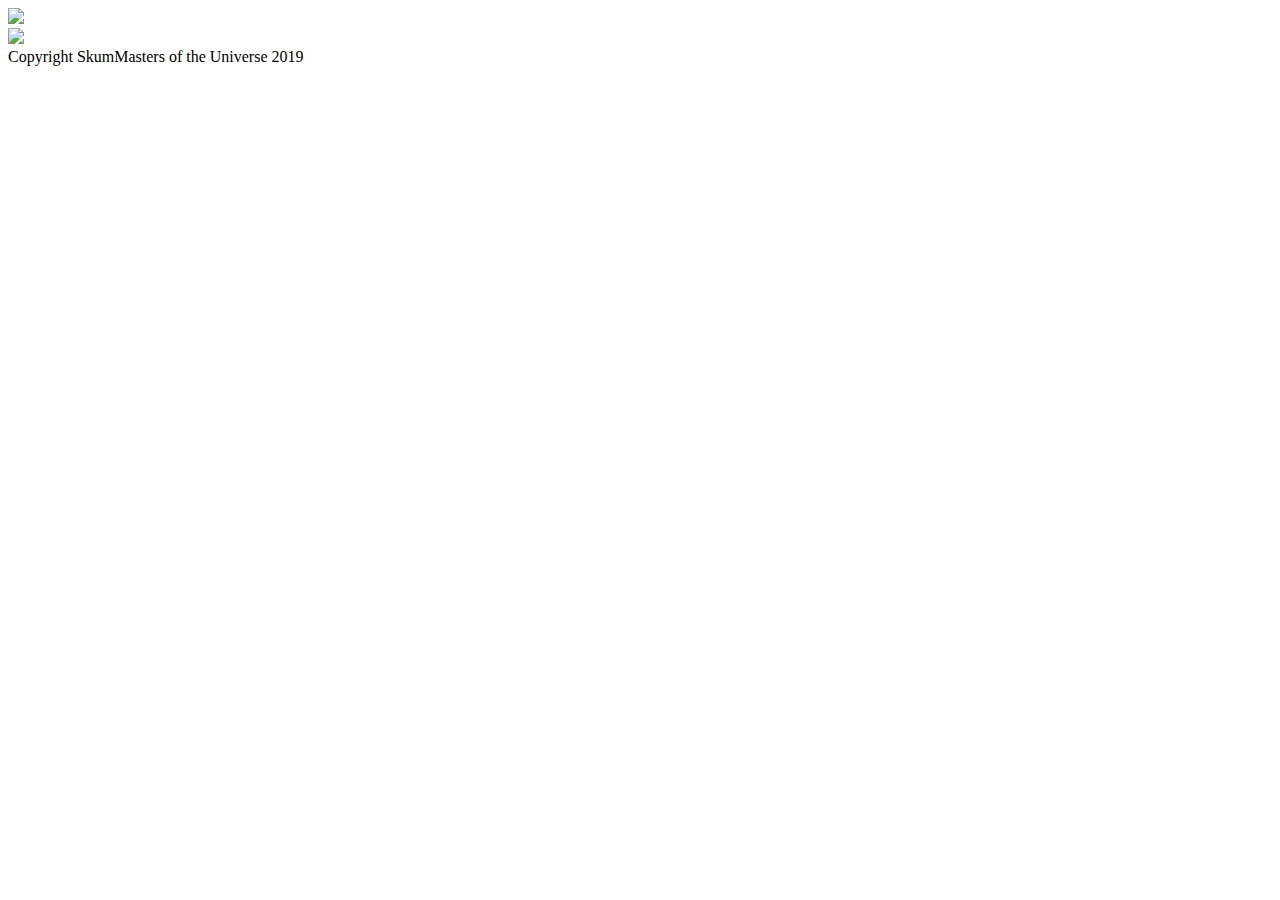
==== target/classes/templates/index.html @ f36bcef0 "Added CSS and made some small changes to the css-code for the result-page" ====
<!DOCTYPE html>
<html>
  <head>
    <title>SkumMaster BeerRating WebApp</title>
    <meta charset="utf-8" />
    <link rel="stylesheet" type="text/css" href="normalize.css" />
    <link rel="stylesheet" type="text/css" href="style.css" />
  </head>

  <body id="PageBody">
    <div id="BodyContent">
      <div id="ContentLeft">
        <div id="Menu">
          <img src="anon.png" width="30%" />
        </div>
        <div id="Latest">
          <img src="beermug_small.png" width="80%" />
        </div>
      </div>
      <div id="ContentRight">
        <div
          class="feedgrabbr_widget"
          id="fgid_785ffe07d0a2c01a7427936c1"
        ></div>
        <script>
          if (typeof fg_widgets === "undefined") fg_widgets = new Array();
          fg_widgets.push("fgid_785ffe07d0a2c01a7427936c1");
        </script>
        <script
          async
          src="https://www.feedgrabbr.com/widget/fgwidget.js"
        ></script>
      </div>
    </div>
    <div id="BodyFooter">
      Copyright SkumMasters of the Universe 2019
    </div>
  </body>
</html>
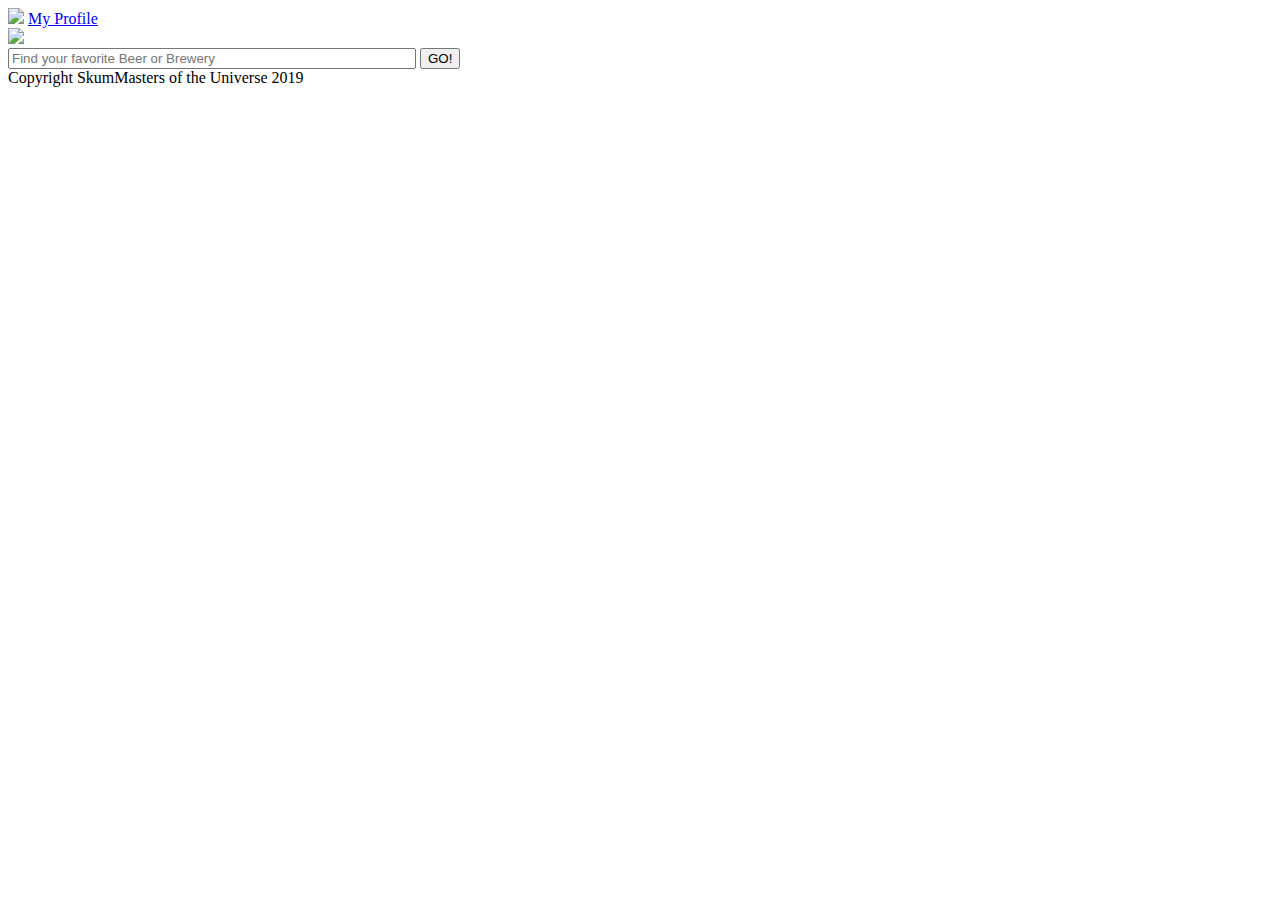
==== commit a3931874: "stats working, search working, fragments done" ====
--- a/target/classes/templates/index.html
+++ b/target/classes/templates/index.html
@@ -1,39 +1,46 @@
 <!DOCTYPE html>
-<html>
-  <head>
-    <title>SkumMaster BeerRating WebApp</title>
-    <meta charset="utf-8" />
-    <link rel="stylesheet" type="text/css" href="normalize.css" />
-    <link rel="stylesheet" type="text/css" href="style.css" />
-  </head>
+<html lang="en" xmlns:th="http://www.w3.org/1999/xhtml">
+<head>
+  <meta charset="UTF-8">
+  <title>Search Result</title>
+  <link rel="stylesheet" type="text/css" href="/normalize.css" />
+  <link rel="stylesheet" type="text/css" href="/style.css" />
+</head>
 
-  <body id="PageBody">
-    <div id="BodyContent">
-      <div id="ContentLeft">
-        <div id="Menu">
-          <img src="anon.png" width="30%" />
-        </div>
-        <div id="Latest">
-          <img src="beermug_small.png" width="80%" />
-        </div>
+<body id="PageBody">
+  <div id="BodyContent">
+    <div id="ContentLeft">
+      <div id="Menu" th:fragment="topleft">
+        <img src="/anon.png" width="30%" />
+        <span th:text="${session.user.username}"></span>
+        <a href="/profile" class="button">My Profile</a>
       </div>
-      <div id="ContentRight">
-        <div
-          class="feedgrabbr_widget"
-          id="fgid_785ffe07d0a2c01a7427936c1"
-        ></div>
-        <script>
+      <div id="Latest">
+        <img src="/beermug_small.png" width="80%" />
+      </div>
+    </div>
+    <div id="ContentRight">
+      <div
+      class="feedgrabbr_widget" id="fgid_785ffe07d0a2c01a7427936c1" >
+      </div>
+      <script>
           if (typeof fg_widgets === "undefined") fg_widgets = new Array();
           fg_widgets.push("fgid_785ffe07d0a2c01a7427936c1");
-        </script>
-        <script
-          async
-          src="https://www.feedgrabbr.com/widget/fgwidget.js"
-        ></script>
-      </div>
-    </div>
-    <div id="BodyFooter">
-      Copyright SkumMasters of the Universe 2019
-    </div>
-  </body>
-</html>
+      </script>
+    <script
+       async
+       src="https://www.feedgrabbr.com/widget/fgwidget.js"
+    ></script>
+      <form action="/result/1" method="post">
+        <input type="text" style="width: 400px;" name="search" placeholder="Find your favorite Beer or Brewery">
+        <input type="submit" value="GO!">
+      </form>
+  </div>
+</div>
+
+  <div id="BodyFooter">
+    Copyright SkumMasters of the Universe 2019
+  </div>
+
+</body>
+</html>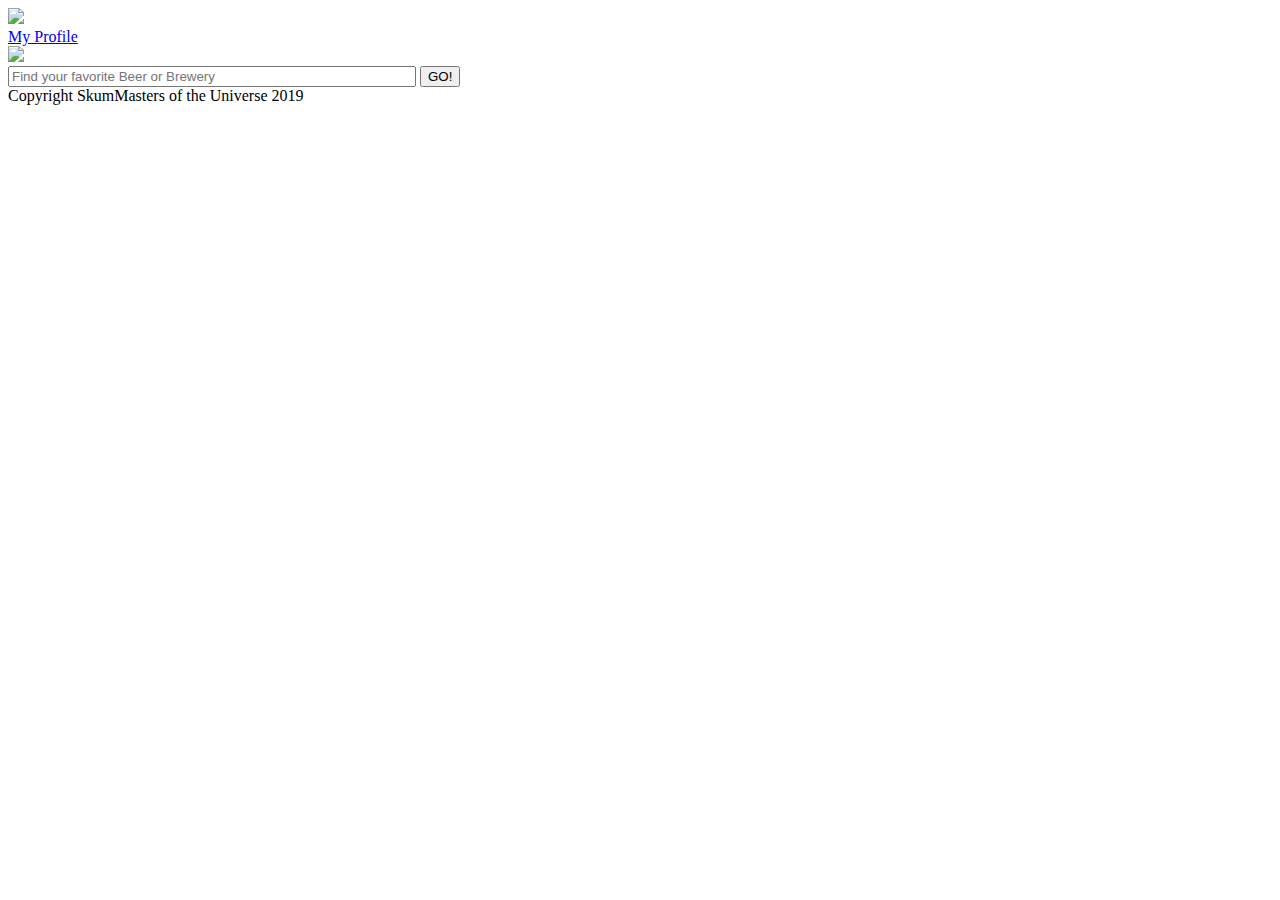
==== commit 6e5fb14a: "css fixifix" ====
--- a/target/classes/templates/index.html
+++ b/target/classes/templates/index.html
@@ -10,10 +10,13 @@
 <body id="PageBody">
   <div id="BodyContent">
     <div id="ContentLeft">
-      <div id="Menu" th:fragment="topleft">
-        <img src="/anon.png" width="30%" />
-        <span th:text="${session.user.username}"></span>
-        <a href="/profile" class="button">My Profile</a>
+      <div id="Menu">
+        <div th:fragment="topleft">
+          <img id="MenuImg" src="/anon.png" width="30%" />
+          <span id="MenuSpan" th:text="${session.user.username}"></span>
+          <br>
+          <a href="/profile" class="button">My Profile</a>
+        </div>
       </div>
       <div id="Latest">
         <img src="/beermug_small.png" width="80%" />
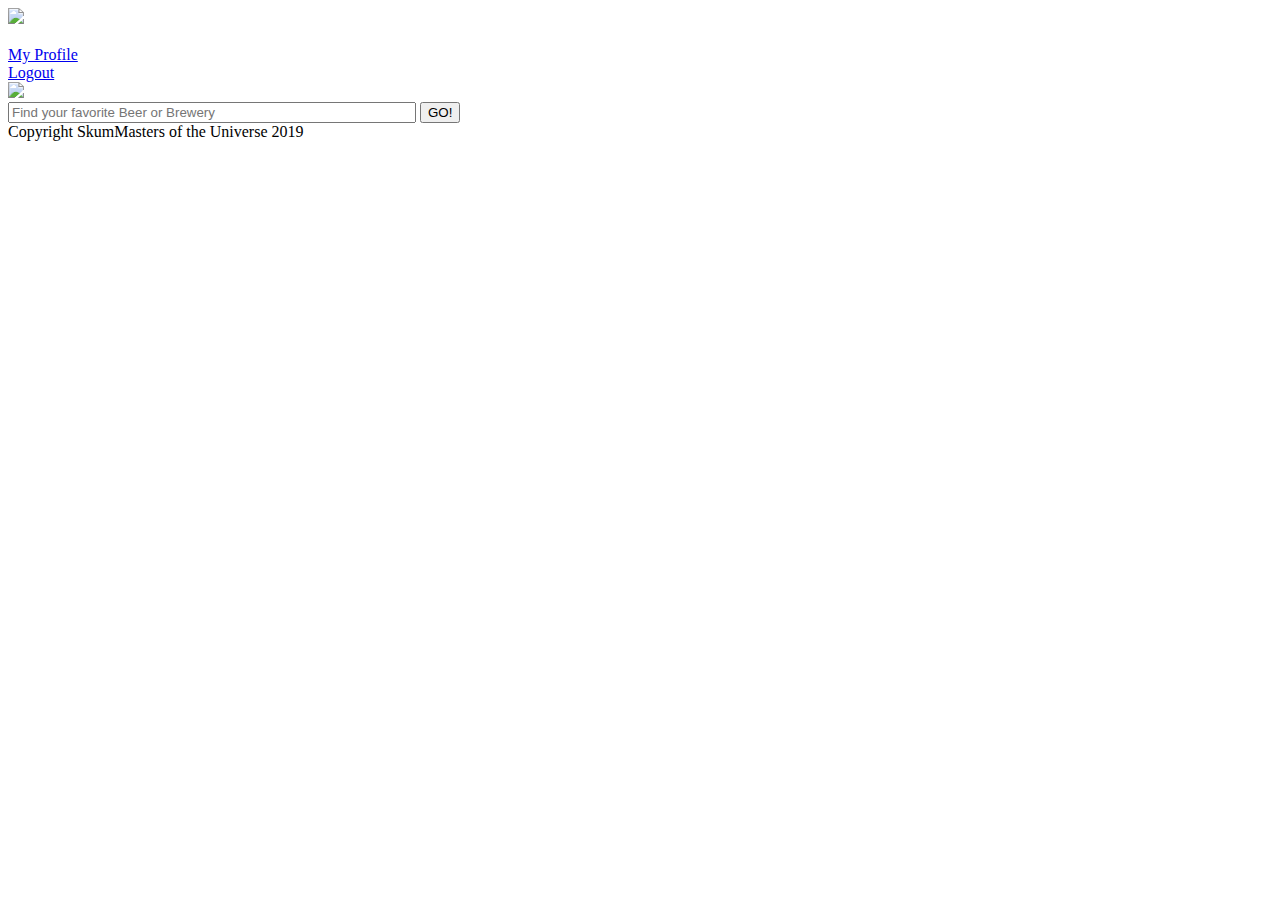
==== commit 8d34fd71: "lite snyggare, lite bättre" ====
--- a/target/classes/templates/index.html
+++ b/target/classes/templates/index.html
@@ -13,9 +13,12 @@
       <div id="Menu">
         <div th:fragment="topleft">
           <img id="MenuImg" src="/anon.png" width="30%" />
+          <br>
           <span id="MenuSpan" th:text="${session.user.username}"></span>
           <br>
           <a href="/profile" class="button">My Profile</a>
+          <br>
+          <a href="/logout" class="button">Logout</a>
         </div>
       </div>
       <div id="Latest">
